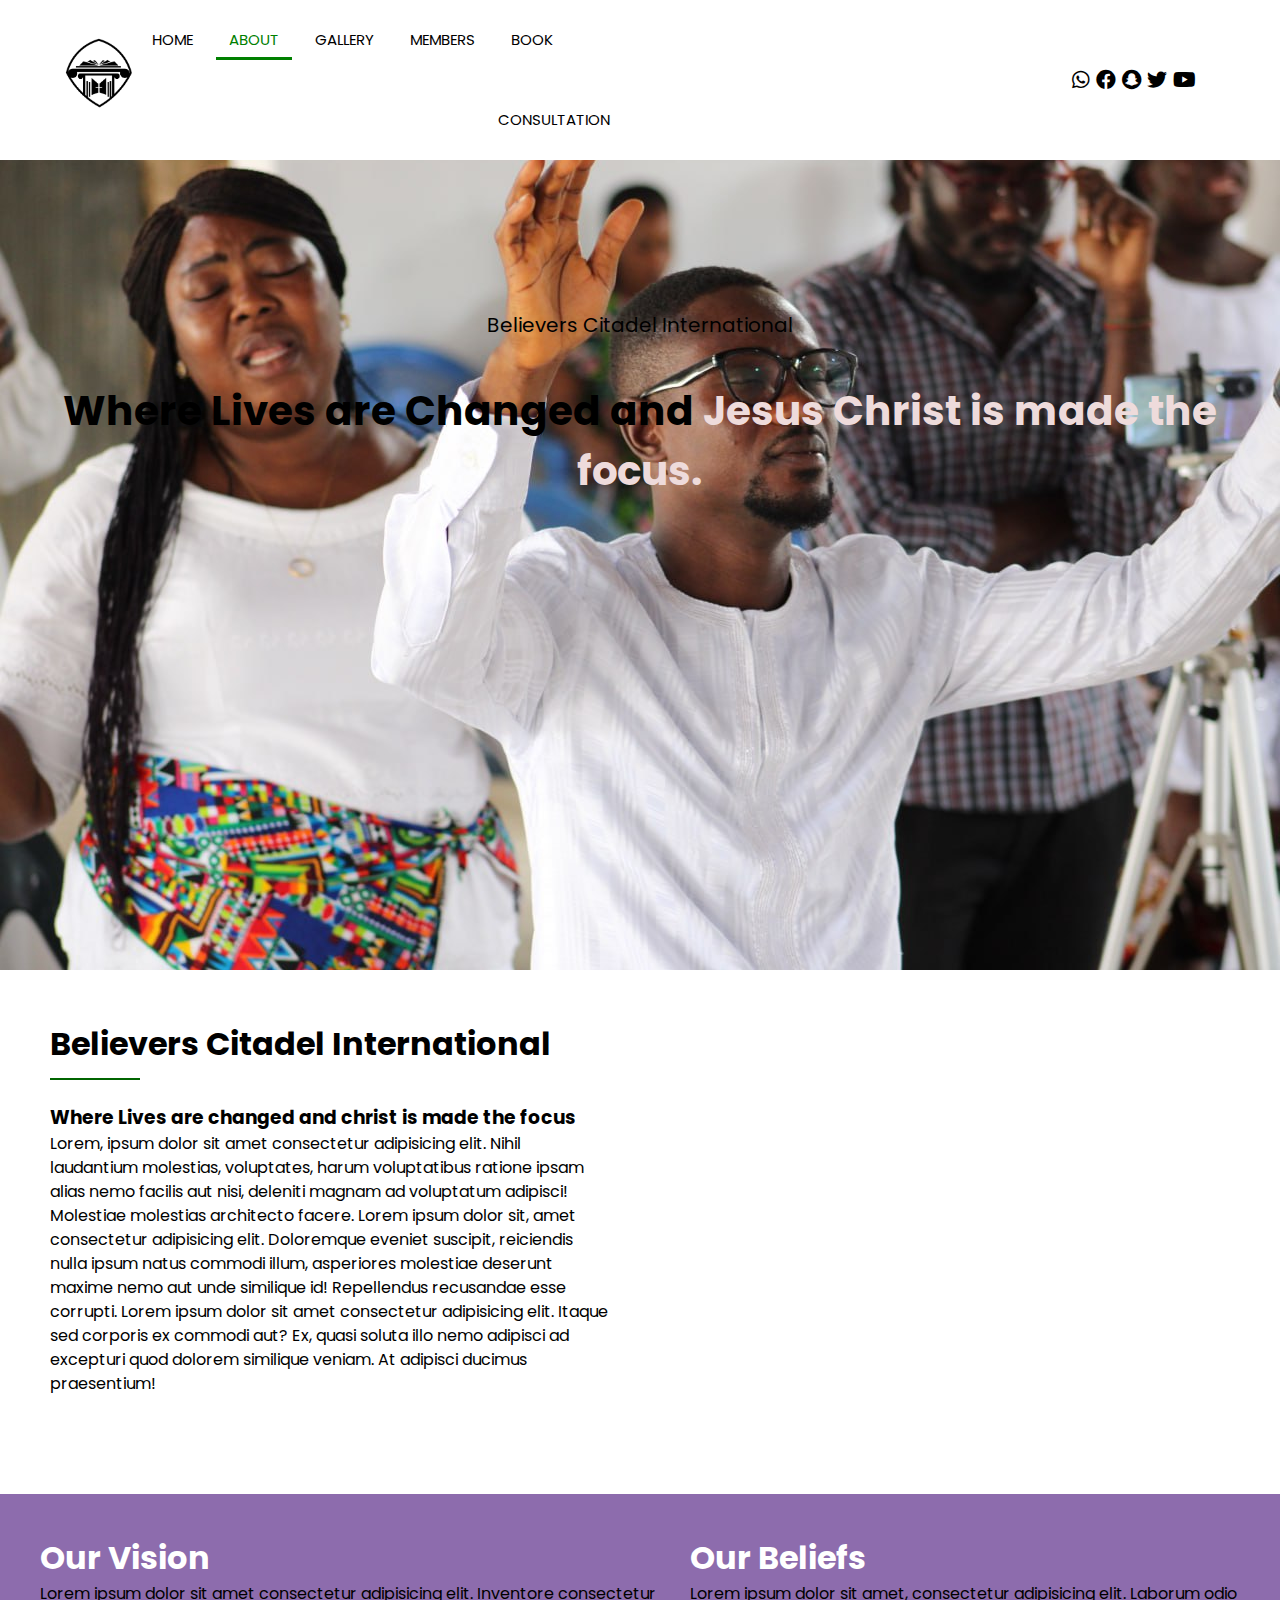
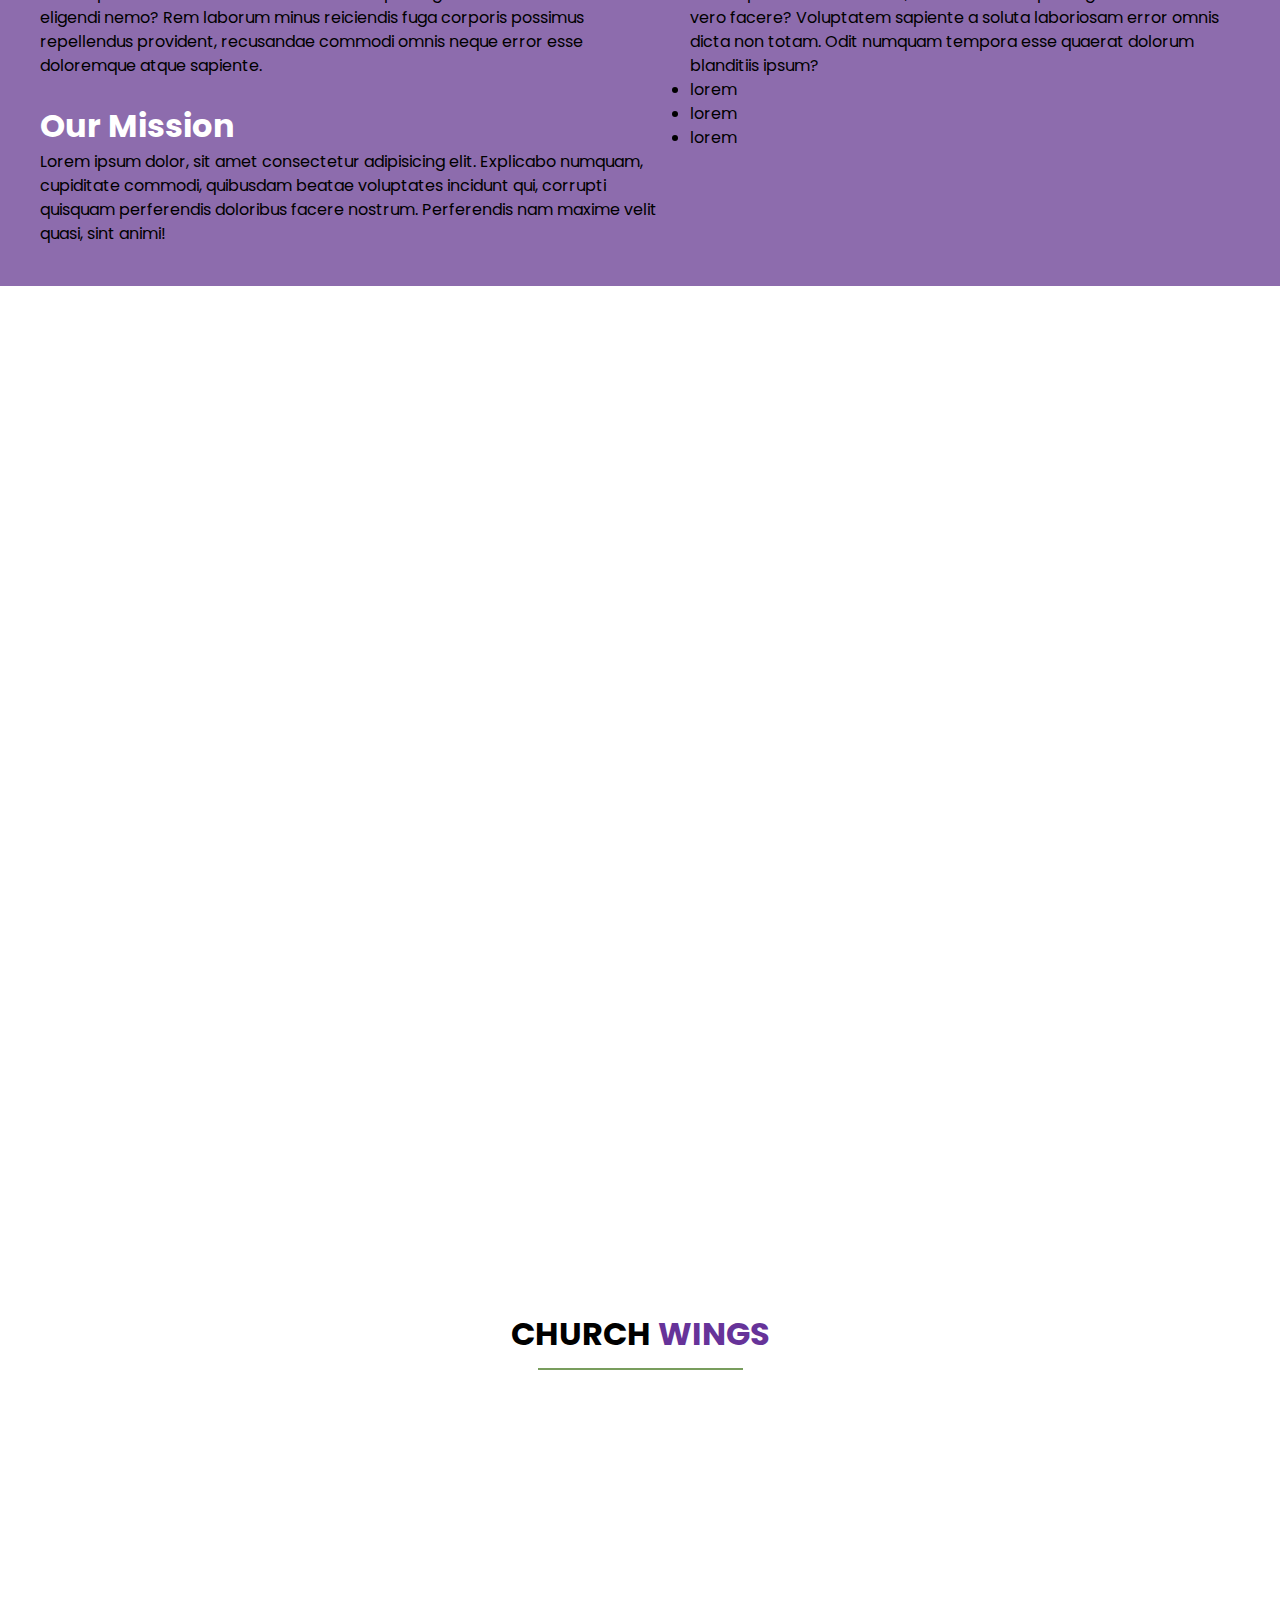
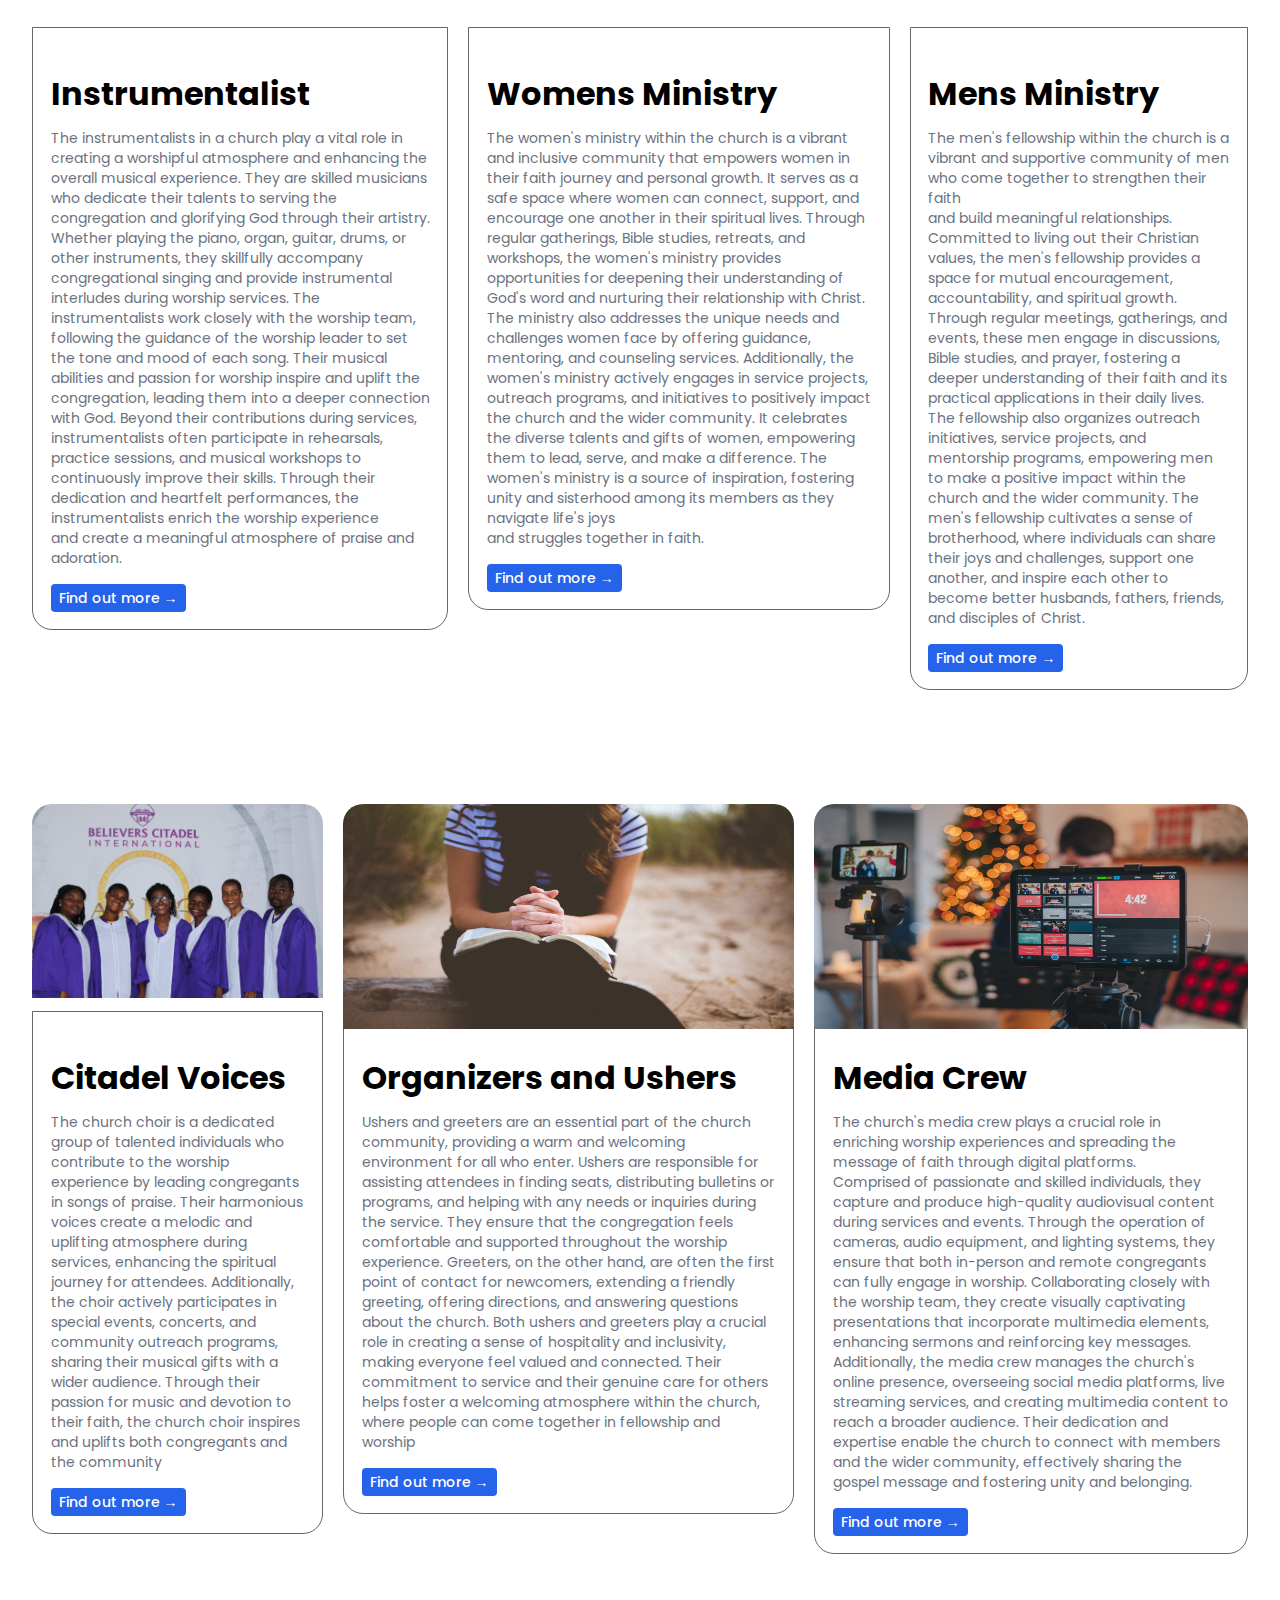
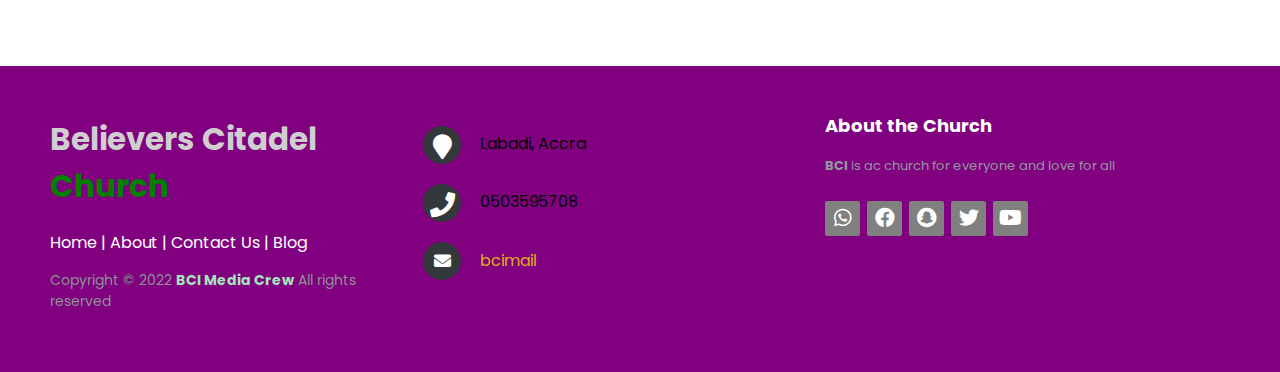
==== About.html @ fd99c899 "this" ====
<!DOCTYPE html>
<html lang="en">
<head>
    <meta charset="UTF-8">
    <meta http-equiv="X-UA-Compatible" content="IE=edge">
    <meta name="viewport" content="width=device-width, initial-scale=1.0">
    <title>About Us</title>
    <link rel="shortcut icon" href="assets/images/BCI LOGO white-01.png" type="image/x-icon">
    <link rel="stylesheet" href="assets/css/about us.css">
    <link rel="stylesheet" href="./assets/css/icon_css/all.min.css">
	<link rel="stylesheet" href="./assets/css/icon_css/fontawesome.min.css">
    <link rel="preconnect" href="https://fonts.googleapis.com">
	<link rel="preconnect" href="https://fonts.gstatic.com" crossorigin>
	<link href="https://fonts.googleapis.com/css2?family=Poppins:wght@300&display=swap" rel="stylesheet">
</head>
<body>
    <!-- navheader -->
    <nav class="navbar">
        <div class="containertop">
            <div class="row">

                <input type="checkbox" id="check">
                <label for="check" class="checkbtn">
                    <i class="fas fa-bars"></i>
                </label>
                <label class="logo">
                    <img src="assets/images/BCI LOGO white-01.png">
                </label>
                <ul>
                    <div>
                        <li><a href="index.html">HOME</a></li>
                        <li><a class="active" href="About.html">ABOUT</a></li>
                        <li><a href="gallery.html">GALLERY</a></li>
                        <!-- <li><a href="">EVENTS</a></li> -->
                        <li><a href="membersdb.html">Members</a></li>
                        <li><a href="">Book Consultation</a></li>
                    </div>
                    <div class="headersociallinks">
                        <a href="#"><i class="fab fa-whatsapp"></i></a>|
                        <a href="#"><i class="fab fa-facebook"></i></a>|
                        <a href="#"><i class="fab fa-snapchat"></i></a>|
                        <a href="#"><i class="fab fa-twitter"></i></a>|
                        <a href="#"><i class="fab fa-youtube"></i></a>
                    </div>
                </ul>



            </div>
        </div>

    </nav>
  
    <div id="slider">
        
        
        <figure>
            <img src="assets/images/bannerimage2.jpg" alt="">
            <img src="assets/images/gradient.jpg" alt="">
            <img src="assets/images/hugo-fergusson-B7lZWiAX1p8-unsplash (1).jpg" alt="">
            <img src="assets/images/hugo-fergusson-B7lZWiAX1p8-unsplash (1).jpg" alt="">
            <img src="assets/images/hugo-fergusson-B7lZWiAX1p8-unsplash (1).jpg" alt="">
            
        </figure>
        <div class="overlay">
            <div class="text1">
                <p>Believers Citadel International</p><br>
                <!-- <h1><span>Who We</span> Are</h1> -->
                <h2>Where Lives are Changed and <span>Jesus Christ is made the focus.</span></h2>
               
            </div>
        </div>
        
    </div> 
  
    <!-- <section class="wavy">
        <div class="wave wave1"></div>
        <div class="wave wave2"></div>
        <div class="wave wave3"></div> 
        <div class="wave wave4"></div>

        <div class="side">
            <div class="sth">
                <img src="assets/images/image1.jpg" alt="">
            </div>
                <div class="content">
                    <div class="t">
                        <h1>Goals of the church</h1>
                    </div><br>
                    <details>
                        <summary>GOALS</summary>
                        <p>Lorem ipsum dolor sit amet consectetur adipisicing elit. Culpa quis laudantium atque nulla natus molestiae quibusdam, provident eligendi sunt. Modi labore suscipit ad reprehenderit iste laboriosam inventore, aperiam animi. Deleniti?</p>
                    </details>

                    <details>
                        <summary>MISSION</summary>
                        <p>Lorem ipsum dolor sit amet consectetur adipisicing elit. Culpa quis laudantium atque nulla natus molestiae quibusdam, provident eligendi sunt. Modi labore suscipit ad reprehenderit iste laboriosam inventore, aperiam animi. Deleniti?</p>
                    </details>

                    <details>
                        <summary>ASSPIRATIONS</summary>
                        <p>Lorem ipsum dolor sit amet consectetur adipisicing elit. Culpa quis laudantium atque nulla natus molestiae quibusdam, provident eligendi sunt. Modi labore suscipit ad reprehenderit iste laboriosam inventore, aperiam animi. Deleniti?</p>
                    </details>
                </div>
        </div>  
        
    </section> -->

    <section class="newscreen">
        <div class="news">
            <div class="txt">
                <h1>Believers Citadel International</h1><br>
                <h3>Where Lives are changed and christ is made the focus</h3>
                <p>Lorem, ipsum dolor sit amet consectetur adipisicing elit. Nihil laudantium molestias, voluptates, harum voluptatibus ratione ipsam alias nemo facilis aut nisi, deleniti magnam ad voluptatum adipisci! Molestiae molestias architecto facere. Lorem ipsum dolor sit, amet consectetur adipisicing elit. Doloremque eveniet suscipit, reiciendis nulla ipsum natus commodi illum, asperiores molestiae deserunt maxime nemo aut unde similique id! Repellendus recusandae esse corrupti. Lorem ipsum dolor sit amet consectetur adipisicing elit. Itaque sed corporis ex commodi aut? Ex, quasi soluta illo nemo adipisci ad excepturi quod dolorem similique veniam. At adipisci ducimus praesentium!</p>
            </div>
            <div class="txtimg">
                <img src="assets/images/auditorium.JPG" alt="">
            </div>
        </div>

    </section><br><br>

    <section class="visiontag">
        <div class="tag">
            <div class="uppertag">
                <h1>Our Vision</h1>
                <p>Lorem ipsum dolor sit amet consectetur adipisicing elit. Inventore consectetur eligendi nemo? Rem laborum minus reiciendis fuga corporis possimus repellendus provident, recusandae commodi omnis neque error esse doloremque atque sapiente.</p><br>

                <h1>Our Mission</h1>
                <p>Lorem ipsum dolor, sit amet consectetur adipisicing elit. Explicabo numquam, cupiditate commodi, quibusdam beatae voluptates incidunt qui, corrupti quisquam perferendis doloribus facere nostrum. Perferendis nam maxime velit quasi, sint animi!</p>
            </div><br>
            <div class="lowertag">
                <h1>Our Beliefs</h1>
                <p>Lorem ipsum dolor sit amet, consectetur adipisicing elit. Laborum odio vero facere? Voluptatem sapiente a soluta laboriosam error omnis dicta non totam. Odit numquam tempora esse quaerat dolorum blanditiis ipsum?</p>
                <ul>
                    <li>lorem</li>
                    <li>lorem</li>
                    <li>lorem</li>
                </ul>
            </div>
        </div>
    </section><br>
    
    <!-- <div class="heads"><h1>CHURCH <SPAN>LEADERS</SPAN></h1></div>
        <div class="wingheads">
        <div class="images"><img src="assets/images/image4.jpg" alt=""><h3>Sunday School Head</h3></div>
        <div class="images"><img src="assets/images/image2.jpg" alt=""><h3>Welfare Chairperson</h3></div>
        <div class="images"><img src="assets/images/image2.jpg" alt=""><h3>kdjdjdj</h3></div>
        <div class="images"><img src="assets/images/image2.jpg" alt=""><h3>jdjdjd</h3></div>
        <div class="images"><img src="assets/images/image2.jpg" alt=""><h3>kdjdj</h3></div>
        <div class="images"><img src="assets/images/image2.jpg" alt=""><h3>jdjdj</h3></div> 
    </div>
    </div>
    </div>
    </div> -->

     <!-- <div class="mat">
        <div class="tr">
            <h2>May the God of hope fill you with all joy and peace as you trust in him, so that you may overflow with hope by the power of the Holy Spirit Lorem ipsum dolor sit amet consectetur, adipisicing elit. Natus quas iste veritatis debitis? Beatae quidem eligendi consequatur a nisi voluptates dolorem dignissimos voluptatibus eius quibusdam quisquam recusandae repellat, accusamus fugit?." - <br>
                <div class="mid">Romans 15:13</div></h2>
        </div>
        <div class="quote">

            <img src="assets/images/ben-white-vtCBruWoNqo-unsplash.jpg" alt="">
        </div>
    </div>  -->

<div class="crt">
    <div class="slider-container">
        <div class="slide" style="background-image: url('assets/images/youth.jpg');">
                <div class="slideContent">
                     <!-- <h2>Hello World</h2> -->
                     <q>For in this hope we were saved. Now hope that is seen is not hope. For who hopes for what he sees? But if we hope for what we do not see, we wait for it with patience.</q><br>
                     <p>Romans 8:24-25</p>
                </div>
        </div>
        <div class="slide" style="background-image: url('assets/images/image1.jpg');">
            <div class="slideContent">
                <!-- <h2>Hello World</h2> -->
                <q>"But this I call to mind, and therefore I have hope: The steadfast love of the Lord never ceases; his mercies never come to an end; they are new every morning; great is your faithfulness.</q><br>
                <p>Lamentations 3:21-23</p>
           </div>
        </div>
        <div class="slide" style="background-image: url('assets/images/auditorium.JPG');">
            <div class="slideContent">
                <!-- <h2>Hello World</h2> -->
                <q>Blessed be the God and Father of our Lord Jesus Christ! According to his great mercy, he has caused us to be born again to a living hope through the resurrection of Jesus Christ from the dead.</q><br><p>1 Peter 1:3</p>
           </div>
        </div>
        
    </div>
</div>
    


    <!-- <div class="crust">
        <div class="tr">
            <h3>Lorem ipsum dolor sit amet consectetur adipisicing elit. Iste, impedit commodi neque odit quaerat consequatur laborum? Labore exercitationem sed ullam error quasi dicta sint, assumenda, totam dolorem laborum officiis fuga!</h3>
        </div>

        <div class="rec">
            <img src="assets/images/vitalii-khodzinskyi-FsjmMacREPg-unsplash.jpg" alt="">
        </div>
    </div> -->

    
    <div class="heads">
        <h1>CHURCH <span>WINGS</span></h1>
    </div>
<section class="wings" id="6">
    <div class="card">
        <div class="image">
            <img src="assets/images/vitalii-khodzinskyi-FsjmMacREPg-unsplash.jpg" alt="">
        </div>
         <div class="content"><br>
           
            <h1>Instrumentalist</h1>
           
       
           <p class="desc">
            The instrumentalists in a church play a vital role in creating a worshipful atmosphere and enhancing the overall musical experience. They are skilled musicians who dedicate their talents to serving the congregation and glorifying God through their artistry. Whether playing the piano, organ, guitar, drums, or other instruments, they skillfully accompany congregational singing and provide instrumental interludes during worship services. The instrumentalists work closely with the worship team, following the guidance of the worship leader to set the tone and mood of each song. Their musical abilities and passion for worship inspire and uplift the congregation, leading them into a deeper connection with God. Beyond their contributions during services, instrumentalists often participate in rehearsals, practice sessions, and musical workshops to continuously improve their skills. Through their dedication and heartfelt performances, the instrumentalists enrich the worship experience <br> and create a meaningful atmosphere of praise and adoration.
           </p>
       
           <a href="#" class="action">
             Find out more
             <span aria-hidden="true">
               →
             </span>

           </a>
         </div>
       </div>

       <div class="card">
        <div class="image">
            <img src="assets/images/womensfellowship.JPG" alt="">
        </div>
         <div class="content"><br>
           <h1>Womens Ministry</h1>
       
           <p class="desc">
            The women's ministry within the church is a vibrant and inclusive community that empowers women in their faith journey and personal growth. It serves as a safe space where women can connect, support, and encourage one another in their spiritual lives. Through regular gatherings, Bible studies, retreats, and workshops, the women's ministry provides opportunities for deepening their understanding of God's word and nurturing their relationship with Christ. The ministry also addresses the unique needs and challenges women face by offering guidance, mentoring, and counseling services. Additionally, the women's ministry actively engages in service projects, outreach programs, and initiatives to positively impact the church and the wider community. It celebrates the diverse talents and gifts of women, empowering them to lead, serve, and make a difference. The women's ministry is a source of inspiration, fostering unity and sisterhood among its members as they navigate life's joys <br> and struggles together in faith. 
           </p>
       
           <a href="#" class="action">
             Find out more
             <span aria-hidden="true">
               →
             </span>
           </a>
         </div>
       </div>

       <div class="card">
        <div class="image">
            <img src="assets/images/mens.JPG" alt="">
        </div>
         <div class="content"><br>
            <h1>Mens Ministry</h1>
       
           <p class="desc">
             
            The men's fellowship within the church is a vibrant and supportive community of men who come together to strengthen their faith  <br> and build meaningful relationships. Committed to living out their Christian values, the men's fellowship provides a space for mutual encouragement, accountability, and spiritual growth. Through regular meetings, gatherings, and events, these men engage in discussions, Bible studies, and prayer, fostering a deeper understanding of their faith and its practical applications in their daily lives. The fellowship also organizes outreach initiatives, service projects, and mentorship programs, empowering men to make a positive impact within the church and the wider community. The men's fellowship cultivates a sense of brotherhood, where individuals can share their joys and challenges, support one another, and inspire each other to become better husbands, fathers, friends, and disciples of Christ. 
           </p>
       
           <a href="#" class="action">
             Find out more
             <span aria-hidden="true">
               →
             </span>

           </a>
         </div>
       </div>

       
</section>

<section class="wing1">
    <div class="card">
        <div class="image">
            <img src="assets/images/choir.jpg" alt="">
        </div>
         <div class="content"><br>
           <h1>Citadel Voices</h1>
       
           <p class="desc">
            The church choir is a dedicated group of talented individuals who contribute to the worship experience by leading congregants in songs of praise. Their harmonious voices create a melodic and uplifting atmosphere during services, enhancing the spiritual journey for attendees. Additionally, the choir actively participates in special events, concerts, and community outreach programs, sharing their musical gifts with a wider audience. Through their passion for music and devotion to their faith, the church choir inspires and uplifts both congregants and the community
        
           </p>
       
           <a href="#" class="action">
             Find out more
             <span aria-hidden="true">
               →
             </span>
           </a>
         </div>
       </div>



       <div class="card">
        <div class="image">
            <img src="assets/images/ben-white-vtCBruWoNqo-unsplash.jpg" alt="" srcset="">
        </div>
         <div class="content"><br>
           <h1>Organizers and Ushers</h1>
       
           <p class="desc">
            Ushers and greeters are an essential part of the church community, providing a warm and welcoming environment for all who enter. Ushers are responsible for assisting attendees in finding seats, distributing bulletins or programs, and helping with any needs or inquiries during the service. They ensure that the congregation feels comfortable and supported throughout the worship experience. Greeters, on the other hand, are often the first point of contact for newcomers, extending a friendly greeting, offering directions, and answering questions about the church. Both ushers and greeters play a crucial role in creating a sense of hospitality and inclusivity, making everyone feel valued and connected. Their commitment to service and their genuine care for others helps foster a welcoming atmosphere within the church, where people can come together in fellowship and worship
        
           </p>
       
           <a href="#" class="action">
             Find out more
             <span aria-hidden="true">
               →
             </span>
           </a>
         </div>
       </div>



    <div class="card">
        <div class="image">
            <img src="assets/images/libby-penner-8zsBofKrhP8-unsplash.jpg" alt="" srcset="">
        </div>
         <div class="content"><br>
           
            <h1>Media Crew</h1>
           
       
           <p class="desc">
            The church's media crew plays a crucial role in enriching worship experiences and spreading the message of faith through digital platforms. <br> Comprised of passionate and skilled individuals, they capture and produce high-quality audiovisual content during services and events. Through the operation of cameras, audio equipment, and lighting systems, they ensure that both in-person and remote congregants can fully engage in worship. Collaborating closely with the worship team, they create visually captivating presentations that incorporate multimedia elements, enhancing sermons and reinforcing key messages. Additionally, the media crew manages the church's online presence, overseeing social media platforms, live streaming services, and creating multimedia content to reach a broader audience. Their dedication and expertise enable the church to connect with members and the wider community, effectively sharing the gospel message and fostering unity and belonging.
           </p>
       
           <a href="#" class="action">
             Find out more
             <span aria-hidden="true">
               →
             </span>
           </a>
        </div>
    </div>
    


        
</section>
    
    <!-- <div class="mant">
        <div class="wings">
            <div class="content">
                <img src="assets/images/image1.jpg" alt="">
                <div class="txt">
                    <h1>MEDIA CREW</h1>
                    <P>The church's media crew plays a vital role in enhancing the worship experience and spreading the message of faith through various digital platforms. 
                        Comprised of dedicated individuals with a passion for technology and creativity, the media crew utilizes their skills to capture and produce high-quality audiovisual content during services and events. 
                        They skillfully operate cameras, audio equipment, and lighting systems, ensuring that the congregation can fully engage in the worship experience, whether they are attending in person or participating remotely. 
                        The media crew also works closely with the worship team to create visually captivating presentations, incorporating multimedia elements that enhance the sermon and reinforce the key messages being shared. 
                        Additionally, they manage the church's online presence, overseeing social media platforms, live streaming services, and creating multimedia content that reaches a wider audience. 
                        The media crew's commitment and expertise help the church connect with its members and the broader community, effectively sharing the gospel  message and fostering a sense of unity and belonging</P>
                </div>
            </div>
        </div>


        <div class="wings1">
            <div class="content">
                <img src="assets/images/image1.jpg" alt="">
                <div class="txt">
                    <h1>MEDIA CREW</h1>
                    <P>The church's media crew plays a vital role in enhancing the worship experience and spreading the message of faith through various digital platforms. 
                        Comprised of dedicated individuals with a passion for technology and creativity, the media crew utilizes their skills to capture and produce high-quality audiovisual content during services and events. 
                        They skillfully operate cameras, audio equipment, and lighting systems, ensuring that the congregation can fully engage in the worship experience, whether they are attending in person or participating remotely. 
                        The media crew also works closely with the worship team to create visually captivating presentations, incorporating multimedia elements that enhance the sermon and reinforce the key messages being shared. 
                        Additionally, they manage the church's online presence, overseeing social media platforms, live streaming services, and creating multimedia content that reaches a wider audience. 
                        The media crew's commitment and expertise help the church connect with its members and the broader community, effectively sharing the gospel  message and fostering a sense of unity and belonging</P>
                </div>
            </div>
        </div>
    </div>
    -->



    <footer class="footer-distributed">

        <div class="footer-left">
            <h2>Believers Citadel<span> Church</span></h2>

            <p class="footer-links">
                <a href="#">Home</a>
                |
                <a href="#">About</a>
                |
                <a href="contactus.html">Contact Us</a>
                |
                <a href="#">Blog</a>
            </p>

            <p class="footer-company-name">Copyright © 2022 <strong> <a href=""> BCI Media Crew</a></strong> All rights reserved</p>
        </div>

        <div class="footer-center">
            <div>
                <i class="fa fa-map-marker"></i>
                <a href="https://www.google.com/maps/dir/5.1106354,-1.298736/Believers+Citadel+International,+Fourth+Lane,+Accra/@5.4641631,-1.2860827,9z/data=!3m1!4b1!4m9!4m8!1m1!4e1!1m5!1m1!1s0xfdf9bf6f772e6f9:0xd57c36deeb6630f5!2m2!1d-0.1568777!2d5.5735607?entry=ttu">Labadi, Accra </a>
            </div>

            <div>
                <i class="fa fa-phone"></i>
                <a href="tel">0503595708</a>
            </div>
            <div>
                <i class="fa fa-envelope"></i>
                <p><a href="niisaki2016@gmail.com">bcimail</a></p>
            </div>
        </div>
        <div class="footer-right">
            <p class="footer-company-about">
                <span>About the Church</span>
                <strong>BCI</strong> is ac church for everyone
               and love for all
            </p>
            <div class="footer-icons">
                <a href="#"><i class="fab fa-whatsapp"></i></a>
                <a href="#"><i class="fab fa-facebook"></i></a>
                <a href="#"><i class="fab fa-snapchat"></i></a>
                <a href="#"><i class="fab fa-twitter"></i></a>
                <a href="#"><i class="fab fa-youtube"></i></a>
            </div>
        </div>
    </footer>

    <script src="./assets/js/church.js"></script>
</body>
</html>
---- assets/css/about us.css ----
* {
    padding: 0;
    margin: 0;
    box-sizing: border-box;
    scroll-behavior: smooth;
  
    /* list-style: none; */
  }
  html,body{
    scroll-behavior: smooth;
    overflow-x: hidden;
  }
  body {
    line-height: 1.5;
    font-family: 'Poppins', sans-serif;
   
  }

  ::-webkit-scrollbar{
    width: 9px;
  }
  ::-webkit-scrollbar-thumb{
    background-color: #f0a1e5;
    border-radius: 30px;
  }

   .wavy{
    position: relative;
    width: 100%;
    height: 125vh;
    background: rebeccapurple;
    overflow: hidden;
  } 

  #slider{
    overflow: hidden;
    position: relative;
    
    
  }

  .fixedNavbar .checkbtn{
    color: #000;

  }

  .newscreen{
    padding: 20px;
  }

  .news{
    display: flex;
    
    
  }

  .txtimg{
    width: 50%;
    
  }
  .txtimg img{
    width: 100%;
  }

  .txt h1::after{
    content: '';
      background: darkgreen;
      display: block;
      height: 2px;
      width: 90px;
      margin-top: 10px;
  }

  .tag{
    display: flex;
    padding: 20px;
    gap: 15px;
  }

  .txt{
    width: 50%;
    padding: 30px !important;
  }
  
  .visiontag{
    background-color: rgb(141, 108, 173);
    padding: 20px;
  }

  #slider figure{
    position: relative;
    width: 500%;
    margin: 0;
    left: 0;
    animation: 25s slider infinite;
    
  }

  #slider figure img{
    width: 20%;
    float: left;
    height: 90vh;
    object-fit: cover;
    
   }

   @keyframes slider{
     0% {
          left: 0;
     }
     20% {
          left: 0;
     }
     25% {
          left: -100%;
     } 
     45% {
          left: -100%;
     }
     50% {
          left: -200%;
     }
     70% {
          left: -200%;
     }
     75% { 
          left: -300%;
     }
     95% {
          left: -300%;
     }
     100% {
          left: -400%;
     }
   }

  
  
  section .wave{
    position: absolute;
    bottom: 0;
    left: 0;
    width: 100%;
    height: 100px;
    background: url(../images/wave.png);
    background-size: 100px 100px;
  }
  
  section .wave.wave1{
    animation: animate 30s linear infinite;
    z-index: 1000;
    opacity: 1;
    bottom: 0;
    animation-delay: 0s;

  } 

  section .wave.wave2{
    animation: animate2 10s linear infinite;
    z-index: 999;
    opacity: 0.5s;
    bottom: 10px;
    animation-delay: -5s;

  }
  section .wave.wave3{
    animation: animate 30s linear infinite;
    z-index: 998;
    opacity: 0.2;
    bottom: 15;
    animation-delay: -2s;

  }
  section .wave.wave4{
    animation: animate2 5s linear infinite;
    z-index: 997;
    opacity: 0.7;
    bottom: 20px;
    animation-delay: -5s;

  }

  @keyframes animate{
    0%{
      background-position-x: 0;
    }
    100%{
      background-position-x: 100px;
    }
  }

  .wingheads{
  display: flex;
  margin: 100px auto;
  flex-direction: row;
  justify-content: center;
  padding: 20px;
  width: 100%;
  
}

.images{
  width: 50%;
  margin: 10px;
  transition: 0.5s;
  
}

.images img{
  display: block; 
  width: 100%;
  border-radius: 40%;
} 

.heads h1{
  color: black;
  text-align: center;
}

.heads span{
  color: rebeccapurple;
}

.wingheads h3{
  text-align: center;
  font-family: 'Segoe UI';
}

.images:hover{
  cursor: pointer;
  transform: scale(1.3);
  z-index: 2;
} 
.heads h1::after {
  content: '';
  background: rgba(42, 100, 0, 0.637);
  display: block;
  height: 2px;
  width: 205px;
  margin: 10px auto 5px;

}

.overlay{
  position: absolute;
  background-color: transparent;
  display: flex;
  width: 100%;
  margin-top: 500px;
  justify-content: center;
  gap: 20%;
  padding: 20px;
  
  /* margin-left: 50px; */
  /* gap: 50%; */
 
  
  
}

.text1{
  margin-top: -370px;
  text-align: center;
  font-size: 27px;
  
 
}
.text1 h3{
  font-size: 23px !important;
}

.text1 h1{
  font-size: 50px;
}

.text1 span{
  font-weight: bold;
  color: rgb(238, 219, 219);
}

.text1 p{
  font-size: 20px;
}

.text1 h1{
  font-weight: lighter;
  color: whitesmoke;
  
}



/* button */

.button {
  --width: 400px;
  --height: 100px;
  --tooltip-height: 35px;
  --tooltip-width: 90px;
  --gap-between-tooltip-to-button: calc(var(--tooltip-height) + 3px);
  --button-color: #1163ff;
  --tooltip-color: #fff;
  width: var(--width);
  height: var(--height);
  background: var(--button-color);
  position: relative;
  text-align: center;
  border-radius: 0.45em;
  font-family: "Arial";
  transition:  0.3s;
 }
 
 .button::before {
  position: absolute;
  content: attr(data-tooltip);
  width: var(--tooltip-width);
  height: var(--tooltip-height);
  background-color: var(--tooltip-color);
  font-size: 0.9rem;
  color: #111;
  border-radius: .25em;
  line-height: var(--tooltip-height);
  bottom: calc(var(--height) + var(--gap-between-tooltip-to-button) + 10px);
  left: calc(50% - var(--tooltip-width) / 2);
 }
 
 .button::after {
  position: absolute;
  content: '';
  width: 0;
  height: 0;
  border: 10px solid transparent;
  border-top-color: var(--tooltip-color);
  left: calc(50% - 10px);
  bottom: calc(var(--height) + var(--gap-between-tooltip-to-button) - 10px);
 }
 
 .button::after,.button::before {
  opacity: 0;
  visibility: hidden;
  transition: all 0.5s;
 }
 
 .text {
  display: flex;
  align-items: center;
  justify-content: center;
 }
 
 .button-wrapper,.text,.icon {
  overflow: hidden;
  /* position: absolute; */
  width: 100%;
  height: 100%;
  left: 0;
  color: #fff;
 }
 
 .text {
  top: 0
 }
 
 .text,.icon {
  transition: top 0.5s;
 }
 
 .icon {
  color: #fff;
  top: 100%;
  display: flex;
  align-items: center;
  justify-content: center;
 }
 
 .button:hover {
  background: #6c18ff;
 }
 
 .button:hover .text {
  top: -100%;
 }
 
 .button:hover .icon {
  top: 0;
 }
 
 .button:hover:before,.button:hover:after {
  opacity: 1;
  visibility: visible;
 }
 
 .button:hover:after {
  bottom: calc(var(--height) + var(--gap-between-tooltip-to-button) - 20px);
 }
 
 .button:hover:before {
  bottom: calc(var(--height) + var(--gap-between-tooltip-to-button));
 }

 .side{
  position: absolute;
  top: 45%;
  left: 50%;
  width: 95%;
  transform: translate(-50%, -50%);
  padding: 20px;
  box-sizing: border-box;
  background: whitesmoke;
  border-radius: 4px;
  box-shadow: 0 5px 15px rgba(0,0,0,.5);
  display: flex;
  align-items: center;
  
 }

 details{
  border: 1px solid rgb(190, 96, 233);
  padding: 10px;
  margin-bottom: 0.5em;
  border-radius: 5px;
  overflow: hidden;
  width: 100%;
  
  

 
 }

 
 .sth{
  /* width: 70% !important; */
  /* flex: 0 50 150px; */
 
  position: center;
  padding: 1em;

 }

 .sth img{
  /* max-width: 100%; */
  width: 100%;
  object-fit: cover;
  /* height: 100%;  */
 }

 .side .content{
 padding-left: 20px;
 
 border-radius: 20px !important;
 border: 1px solid rgba(208, 125, 233, 0.705);
 }
  */
/* 
 .content h2{
  margin: 0;
  padding-left: 0;
  color: #1163ff;
  font-size: 22px;

 } */


 .t h1{
  
    margin: 0;
    padding-left: 0;
    color: #1163ff;
    font-size: 22px;
 }


.content p {
  margin: 0;
  padding: 10px 0 0;
  
}
 

/* footer */

footer {
  bottom: 0;
}


.footer-distributed {
  background-color: purple;
  box-sizing: border-box;
  width: 100%;
  text-align: left;
  /* font: bold 16px sans-serif; */
  padding: 50px 50px 60px 50px;
  margin-top: 80px;
}

.footer-distributed .footer-left,
.footer-distributed .footer-center,
.footer-distributed .footer-right {
  display: inline-block;
  vertical-align: top;
}

/* Footer left */

.footer-distributed .footer-left {
  width: 30%;
}

.footer-distributed h2 {
  color: rgb(207, 207, 207);
  font-size: 31px;
  margin: 0;
}


.footer-distributed h2 span {
  color: green;
}

/* Footer links */

.footer-distributed .footer-links {
  color: #ffffff;
  margin: 20px 0 12px;
}

.footer-distributed .footer-links a {
  display: inline-block;
  line-height: 1.8;
  text-decoration: none;
  color: inherit;
  transition: 0.5ms;
}

.footer-distributed .footer-company-name {
  color: #8f9296;
  font-size: 14px;
  font-weight: normal;
  margin: 0;
}


.footer-distributed .footer-company-name a {
  color: rgb(163, 230, 188);
}
/* Footer Center */

.footer-distributed .footer-center {
  width: 35%;
}

.footer-distributed .footer-center i {
  background-color: #33383b;
  color: #ffffff;
  font-size: 25px;
  width: 38px;
  height: 38px;
  border-radius: 50%;
  text-align: center;
  line-height: 42px;
  margin: 10px 15px;
  vertical-align: middle;
}

.footer-distributed .footer-center i.fa-envelope {
  font-size: 17px;
  line-height: 38px;
}

.footer-distributed .footer-center p {
  display: inline-block;
  color: #ffffff;
  vertical-align: middle;
  margin: 0;
}

.footer-distributed .footer-center p span {
  display: block;
  font-weight: normal;
  font-size: 14px;
  line-height: 2;
}

.footer-distributed .footer-center p a {
  color: #e0ac1c;
  text-decoration: none;
  ;
}

/* Footer Right */

.footer-distributed .footer-right {
  width: 30%;
}

.footer-distributed .footer-company-about {
  line-height: 20px;
  color: #92999f;
  font-size: 13px;
  font-weight: normal;
  margin: 0;
}

.footer-distributed .footer-company-about span {
  display: block;
  color: #ffffff;
  font-size: 18px;
  font-weight: bold;
  margin-bottom: 20px;
}

.footer-distributed .footer-icons {
  margin-top: 25px;
}

.footer-distributed .footer-icons a {
  display: inline-block;
  width: 35px;
  height: 35px;
  cursor: pointer;
  background-color: grey;
  border-radius: 2px;
  font-size: 20px;
  color: #ffffff;
  text-align: center;
  line-height: 35px;
  margin-right: 3px;
  margin-bottom: 5px;
  transition: 0.5s;
}

.footer-distributed .footer-icons a:hover {
  background-color: #3F71EA;
}

.footer-links a:hover {
  color: #3F71EA;

}



/* header */
nav{
  background-color: transparent;
}

/* .mant{
 display: flex;
 
}

.wings{
  background-color: rebeccapurple;
  border-radius: 15px;
  margin: 10px;
  width: 30%;
  min-height: 50px; */
  
  /* display: grid;
    grid-template-columns: repeat(auto-fit, minmax(320px, 1fr));
    grid-auto-flow: dense;
    row-gap: 60px;
    column-gap: 20px;
    width: 30%; */
  
  
/* } */

/* .wings1{
  background-color: whitesmoke;
  border-radius: 15px;
  margin: 10px;
  /* width: 100%; */
  /* min-height: 50px;
  display: grid;
    grid-template-columns: repeat(auto-fit, minmax(320px, 1fr));
    grid-auto-flow: dense;
    row-gap: 60px;
    column-gap: 20px;
    width: 30%; */
  
  
/* } */ */

/* .wings{
  width: 30%;
  
  padding: 2rem 3rem;
    display: grid;
    grid-template-columns: repeat(auto-fit, minmax(320px, 1fr));
    grid-auto-flow: dense;
    row-gap: 60px;
    column-gap: 20px;

  
} */
/* .content img{
 width: 100%;
 border-top-right-radius: 10px;
    border-top-left-radius: 10px;
    
 
}

.txt{
  
  font-family: 'Poppins', sans-serif;
  padding: 10px;
  
} */



.card {
  max-width: 300px;
  border-radius: 0.5rem;
  /* background-color: red; */
  box-shadow: 0 1px 2px 0 rgba(0, 0, 0, 0.05);
  border: 1px solid black;
}

.content {
  padding: 1.1rem;
  margin-top: 70px;
  width: 50%;
 border-bottom-left-radius: 20px;
 border-bottom-right-radius: 20px;
  border: 1px solid rgba(44, 38, 38, 0.705);
}



.image {
  object-fit: cover;
  width: 100%;
  height: 150px;
  
  
}

.image img{
  width: 100%;
  max-height: 150%;
  border-top-left-radius: 20px;
  border-top-right-radius: 20px;
  /* object-fit: cover; */
}

.title {
  color: #111827;
  font-size: 1.125rem;
  line-height: 1.75rem;
  font-weight: 600;
}

.desc {
  margin-top: 0.5rem;
  color: #6B7280;
  font-size: 0.875rem;
  line-height: 1.25rem;
}

.action {
  display: inline-flex;
  margin-top: 1rem;
  color: #ffffff;
  font-size: 0.875rem;
  line-height: 1.25rem;
  font-weight: 500;
  align-items: center;
  gap: 0.25rem;
  background-color: #2563EB;
  padding: 4px 8px;
  border-radius: 4px;
}

.action span {
  transition: .3s ease;
}

.action:hover span {
  transform: translateX(4px);
}

.wings{
  display: flex;
  gap: 20px;
  padding: 2em;
}




.wing1{
  display: flex;
  gap: 20px;
  padding: 2em;
  margin-top: 50px;
}

.wing1 .content{
  margin-top: 57px;
}





/* navbar */

.logo {
  flex-basis: auto;
  background: transparent;
  margin-left: 0px;
  filter: invert();
}


.logo img {
  width: 70px;
  cursor: pointer;
  color: black;
  
}

/* NAVBAR BEGINING */

.navbar {
  width: 100%;
  position: relative;
  
 
  
  


}

.nav{
  
}
.navbar .row{
  display: flex !important;
  align-items: center !important;

 width: 100% !important;
  justify-content: space-between !important;
}
.fixedNavbar{
  position: fixed;
  top: 0;
  left: 0;
  width: 100%;
  z-index: 999999;
background: white;
box-shadow: 0 0 10px #333;
}

.active {
 
  border-radius: 15px;

}



.navbar ul li {
  display: inline-block;
  line-height: 80px;
  margin: 0 5px;
  background: transparent;


}



.navbar ul {
  background: transparent;
  display: flex;
  justify-content: space-between;
  align-items: center;
  margin-right: 20px;
  
  flex: 1;
}
.navbar ul div:nth-child(1){
  display: flex;
 justify-content: flex-end;
  flex: 0 0 50%;
}
.navbar ul div:nth-child(2){
  display: flex;
  flex: 0 0 50%;
  justify-content: flex-end;

}

.fixedNavbar ul li a{
  color: #333 !important;
}
.fixedNavbar .logo{
  filter: invert();
}


.uppertag h1{
  color: white;
}

.lowertag h1{
  color: white;
}


.navbar ul li a {
  background: transparent;
  color: black;
  font-size: 15px;
  text-transform: uppercase;
  padding: 7px 13px;
  text-decoration: none;
  border-radius: 16px;
  position: relative;
}
.navbar ul li a::before{
  position: absolute;
  left: 0;
  top: 100%;
  width: 100%;
  height: 2.5px;
  content: '';
  transform: scaleX(0);
  background: green;
  transition: .35s ease;
}

.navbar ul li a.active::before,
.navbar ul li a:hover::before{
  transform: scaleX(1);
}
.navbar ul li a.active,
.navbar ul li a:hover{
  color: green !important;
}

.checkbtn {
  font-size: 30px !important;
  /* color: white; */
  background: transparent !important;
  float: right !important;
  line-height: 80px !important;
  margin-right: 40px !important;
  cursor: pointer !important;
  display: none !important;

}

#check {
  display: none;
  background: transparent;
}








/* @media (max-width: 858px) {
  .checkbtn {
    display: block;
  }

  ul {
    position: fixed;
    width: 100%;
    height: 100vh;
    background-color: blue;
    top: 80px;
    left: -100%;
    text-align: center;
    transition: all 0.5s;
  }

  .navbar ul div:nth-child(1){
    flex-direction: column;
    margin: 0;
    font-size: 30px;
   }
  
   .navbar ul div:nth-child(2){
      display: flex;
      justify-content: center;
      text-align: center;
      font-size: 40px;
      margin-top: 10px;
   }

  .navbar ul li a {
    font-size: 15px;
    color: rebeccapurple;
    background: red;
    border-radius: 15px;
  }




  a:hover,
  a.active {
    background: none;
    color: orange;
  }

  #check:checked~ul {
    left: 0;
  }
} */

.containertop{
  width: 90%;

  margin: 0 auto;
}

.row{
  display: flex;
  flex-wrap: wrap;
  color: #111;
  
}

.headersociallinks {
  width: 100px;
  display: inline-flex;
  margin-right: 0px;
  font-size: 20px;
  color: transparent;
}

.headersociallinks a:hover{
  margin-right: 5px;
  background: transparent;
}

.mat img{
  width: 100%;
  position: cover;
  height: 90vh;
  background-attachment: fixed;
  
  
}


/* 
.mat{
  width: 100%;
  height: 100vh;
  background: linear-gradient(rgba(0, 0, 0, 0.7), rgba(0, 0, 0, 0.7));
} */



.heads{
  margin-top: 100px;
}

.tr{
  position: absolute;
}

.mid{
  justify-content: center;
  text-align: center;
}

.tr h2{
  
  color: white;
  padding: 1em;
  font-size: 30px;
  margin: 90px;
}
.quote{
 padding: 0;
}

/* .quote{
  width: 100%;
  height: 100vh;
  background: linear-gradient(rgba(0, 0, 0, 0.7), rgba(0, 0, 0, 0.7));
} */

.quote img{
  object-fit: cover;
  width: 100%;
  height: 80vh;
  
  
}

/* .crt{
  height: 100vh;
  width: 100%;
  background: linear-gradient(rgba(0, 0, 0, 0.7), rgba(0, 0, 0, 0.7));
} */

.slider-container {
  width: 100%;
  height: 100vh;
  overflow: hidden;
  position: relative;

  
}


/* .slider-container img{
  object-fit: cover;
  width: 100%;
  background: linear-gradient(rgba(0, 0, 0, 0.7), rgba(0, 0, 0, 0.7));
} */

/* .slide img{
  width: 100%;
  object-fit: cover;
} */

/* @keyframes slide {
  0% { transform: translateX(0); }
  100% { transform: translateX(600px); }
} */
.slide {
  width: 100%;
  height: 100vh;
  background-size: cover;
  background-position: center;
  position: absolute;
  animation: slide 50s infinite;
  object-fit: cover;
  opacity: 0;
  z-index: 2;
  display: flex;
  align-items: center;
  justify-content: center;
}
.slide::before{
  position: absolute;
  content: '';
  inset: 0;
  width: 100%;
  z-index: -1;
  height: 100%;
  background:rgba(0, 0, 0, 0.5);
}
.slide .slideContent{
  flex: 0 0 100%;
 
  width: 100%;
  text-align: center;
}
.slideContent h2{
  font-size: 4vw;
  color: #fff;
}

.slideContent q{
  color: white;
  font-size: 3vw;
  margin-inline: auto;
  padding: 20px;
}

.slideContent p{
  max-width: 557px;
  color: whitesmoke;
  font-size: 2.5vw;
  margin-inline: auto;
  text-align: center;

}
.slideContent h2, .slideContent p{
  position: relative;
  z-index: 99;
}
.slide:nth-child(1) {
  animation-delay: 0s;
}

.slide:nth-child(2) {
  animation-delay: 4s;
}

.slide:nth-child(3) {
  animation-delay: 8s;
}

@keyframes slide {
  0% {
    opacity: 0;
  }
  20% {
    opacity: 1;
  }
  33% {
    opacity: 1;
  }
  53% {
    opacity: 0;
  }
  100% {
    opacity: 0;
  }
}



@media screen and (max-width:768px){
 
  .slideContent q {
    font-size: 29px;
  }
  .slideContent p{
    font-size: 24px;
  }
  .wings .content{
    margin-top: 32px;
    padding: 1.5em;
  }
  .wing1{
    margin-top: 28px;
    padding: 1.1em;
  }
  .wing1 .content{
    margin-top: 32px;
    padding: 1.5em;
  }
  .wavy{
    /* height: 1vh; */
  }
  .checkbtn {
    display: block !important;
  }

  .side{
    flex-direction: column;
   
    padding: 1.2em;
   
  }
 
  .sth{
    /* max-width: 100%; */
    border-radius: 20px;
  }

  /* .sth img{
   width: 450px;
   object-fit: cover;
   padding: 15px;
   margin-left: -20px;
  } */

   ul {
    position: fixed;
    width: 100%;
    height: 100vh;
    background-color: rgb(162, 0, 255);
    top: 80px;
    left: -100%;
    text-align: center;
    transition: all 0.5s;
  }

  .newscreen{
    padding: 0px;
  }

 
  
  .tag{
    flex-direction: column;
  }

  .txt{
    width: fit-content;
    padding: 20px;
  }

  .txtimg{
    width: fit-content;
    
  }

  .news{
    flex-direction: column;
    width: 100%;
  }
 
  .tr h2{
    /* font-size: 25px ;
    position: relative;
    color: white;
    max-width: 100%;
    object-fit: cover;
    height: 100vh;
    margin: 10%;
    padding: 20px; */
    margin: 1em;
    font-size: 19px;
    
    
    
    
  }

 

  .quote img{
    height: 75vh;
  }
  
 

  .navbar ul li a {
    font-size: 20px;
    color: white !important;
    box-shadow: #333;
    border-radius: 15px;
  }

 .navbar ul{
  background-color: rgb(140, 94, 185);
  z-index: 9999999999;
  flex-direction: column;
 }

 .navbar ul div:nth-child(1){
  flex-direction: column;
  margin: 0;
  font-size: 30px;
 }

 .navbar ul div:nth-child(2){
  display: flex;
  justify-content: center;
  text-align: center;
  font-size: 30px;
  margin-top: 10px;
 }


  a:hover,
  a.active {
    background: none;
    color: orange;
  }

  #check:checked~ul {
    left: 0;
  }

  footer {
    position: static;
  }

  header {
    padding-top: 40px;
  }

  .footer-distributed .footer-left,
  .footer-distributed .footer-center,
  .footer-distributed .footer-right {
    display: block;
    width: 100%;
    margin-bottom: 40px;
    text-align: center;
  }

  .footer-distributed .footer-center i {
    margin-left: 0;
  }

  .wings{
    flex-direction: column;
    padding: 0.8em;
  }

  /* .wings p{
    font-size: medium;
  } */
  
  .wings > div{
    padding-inline: 1rem;
  }

  .text1{
    font-size: 26px;
    margin-top: -360px;
  }
    

  #slider figure img{
    height: 90vh;
  }
 


  .wing1{
    flex-direction: column;
  }
  
  .wing1 > div{
    padding-inline: 1rem;
  }


  .wingheads{
    flex-direction: column;
    display: flex;
    justify-content: center;
    align-items: center;

  }

  .footer-distributed h2{
    font-size: 37px;
  }
  

  label.logo {
    font-size: 30px;
    padding-left: 50px;
    color: black;
    filter: invert();
  }

  .details{
    overflow: hidden;
    width: 100%;
  }

  /* .desc p{
    font-size: medium;
  } */

  
}

.content{
  width: 100%;
}
.content h6 {
  display: none;
}

a{
  text-decoration: none;
  transition: 0.5s;
  color: black;
}
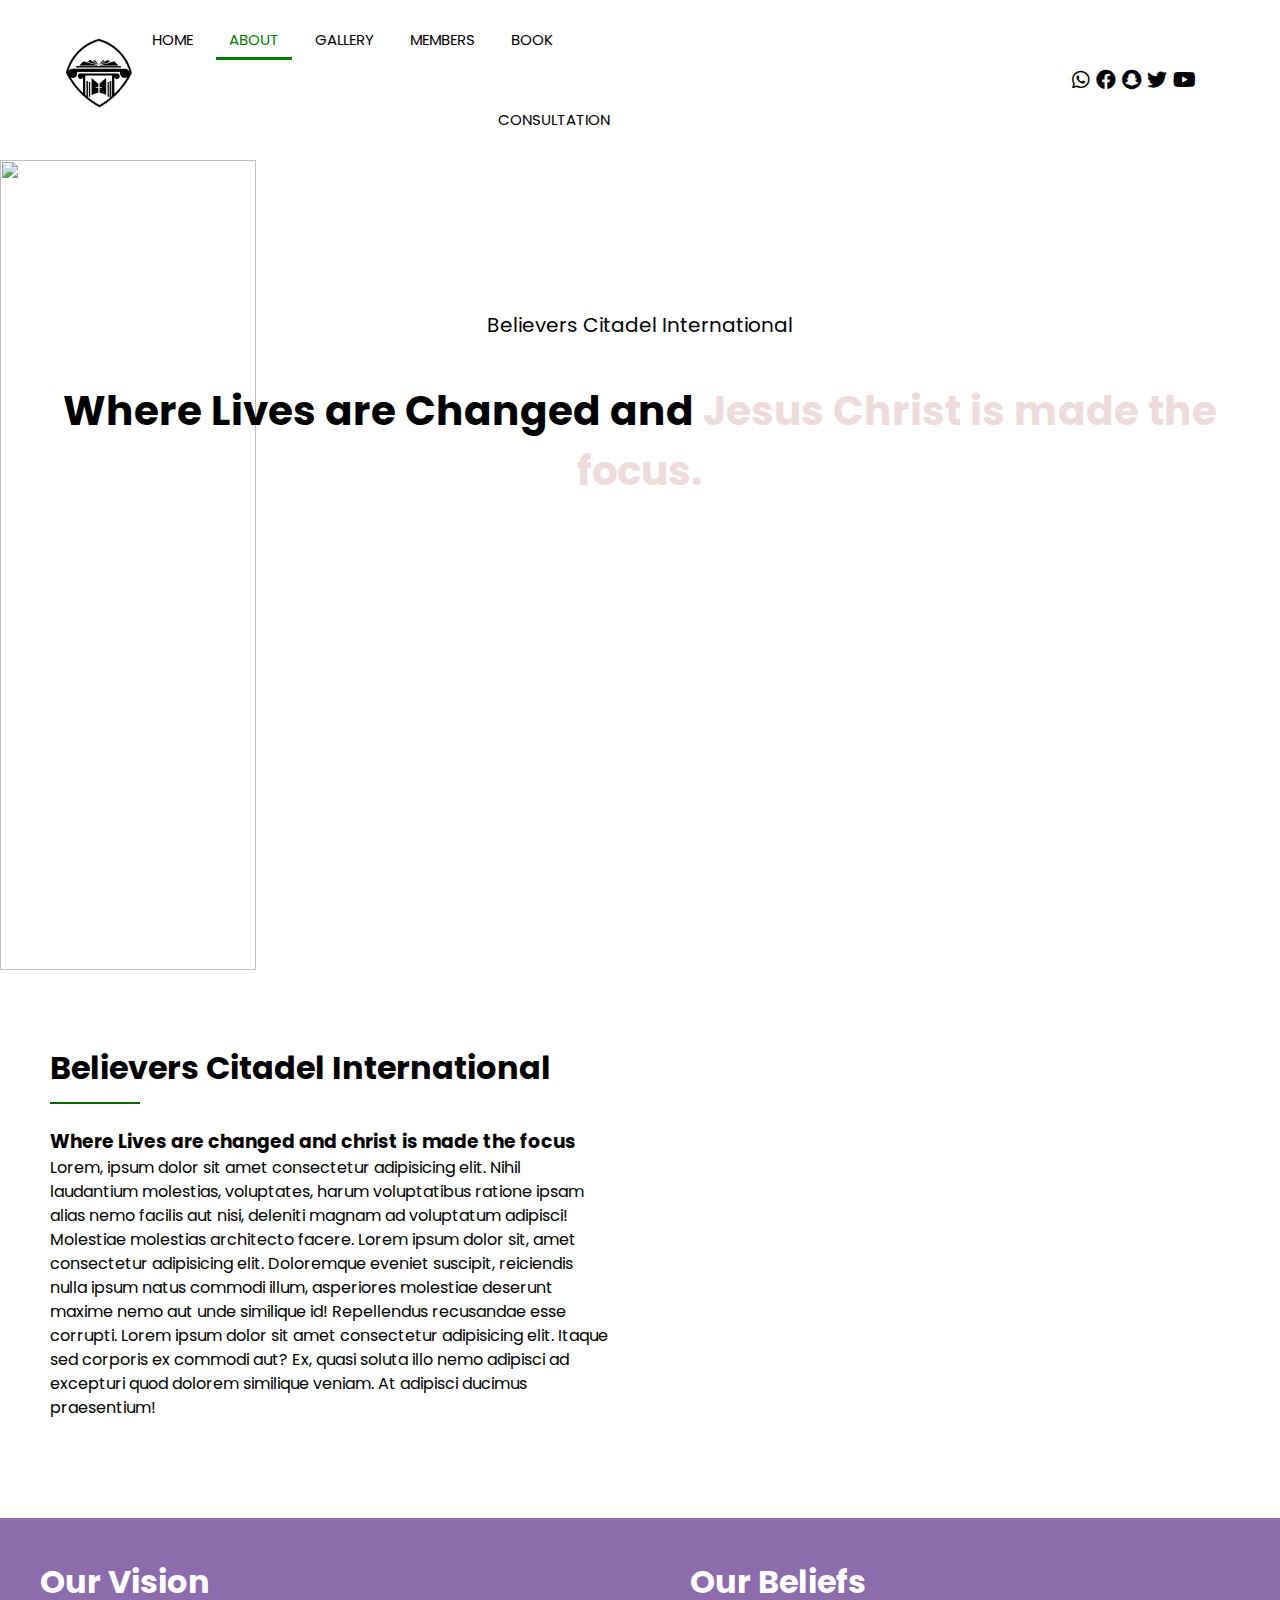
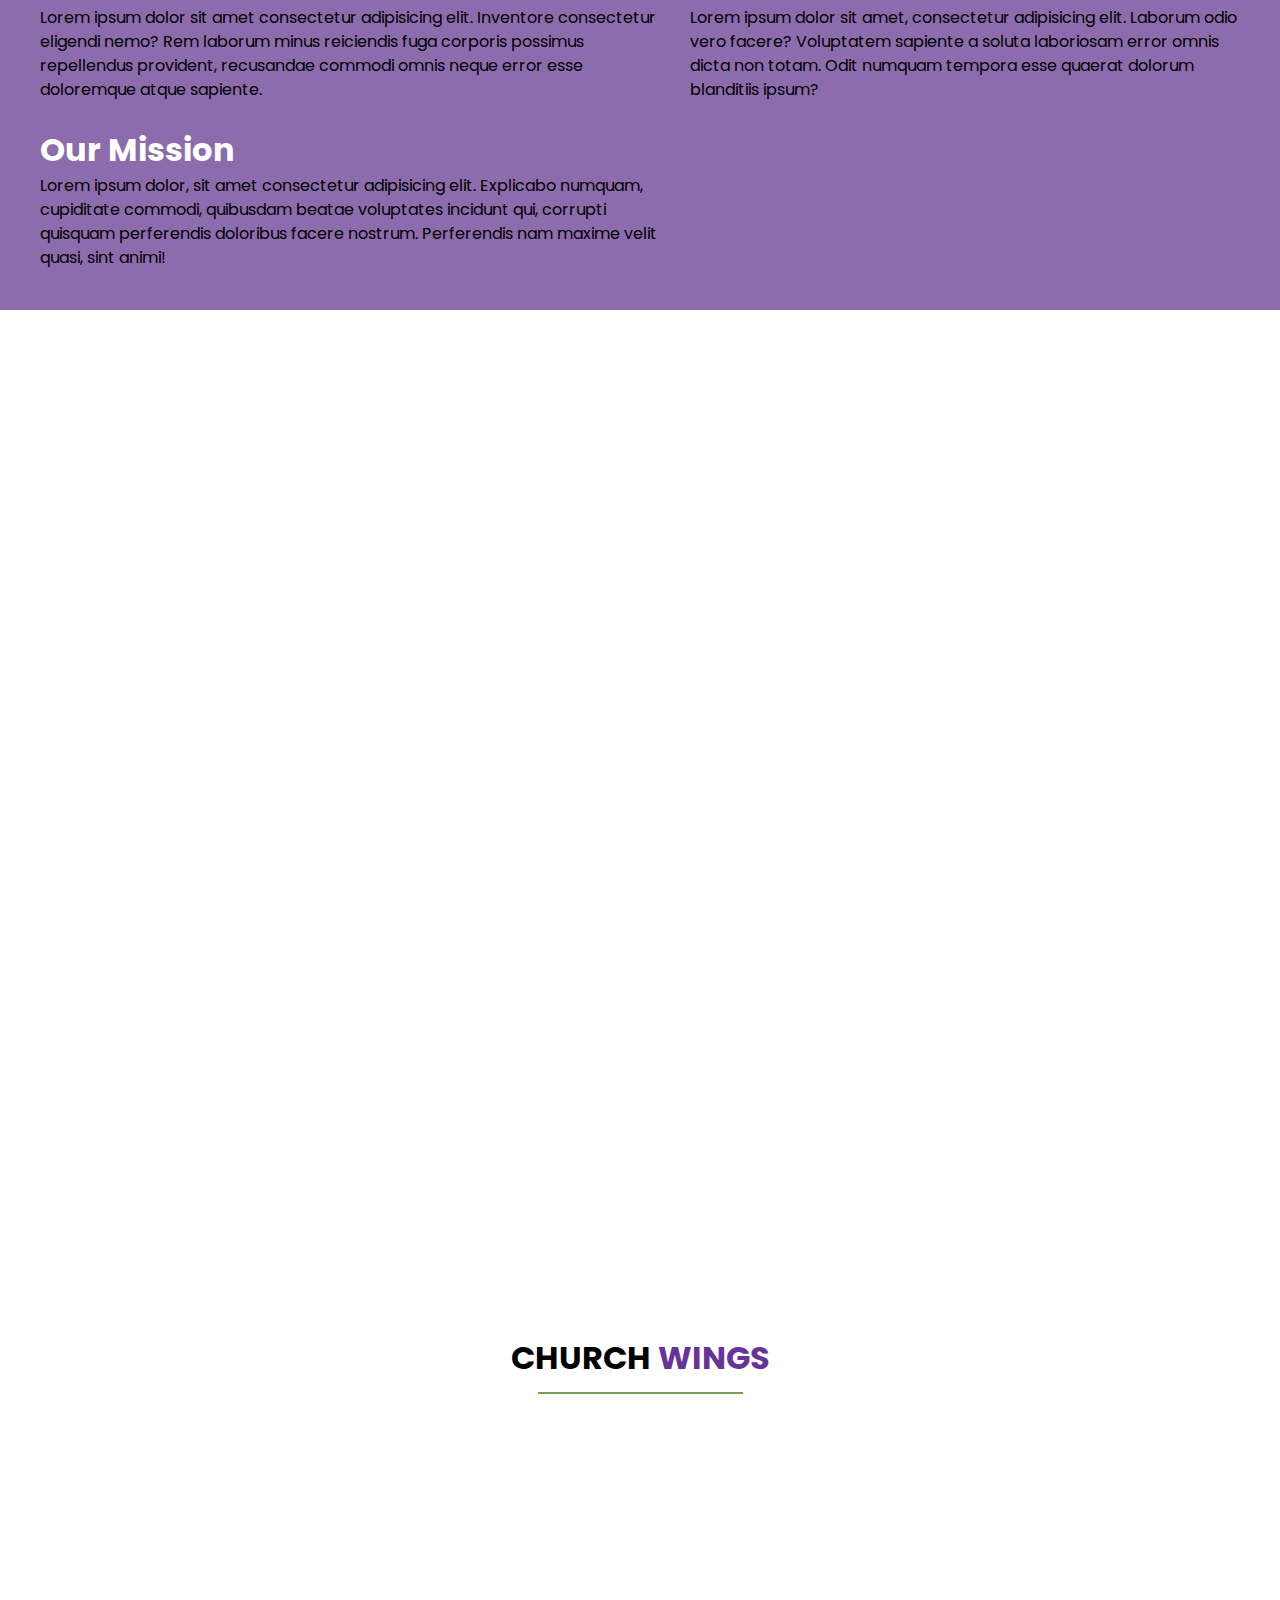
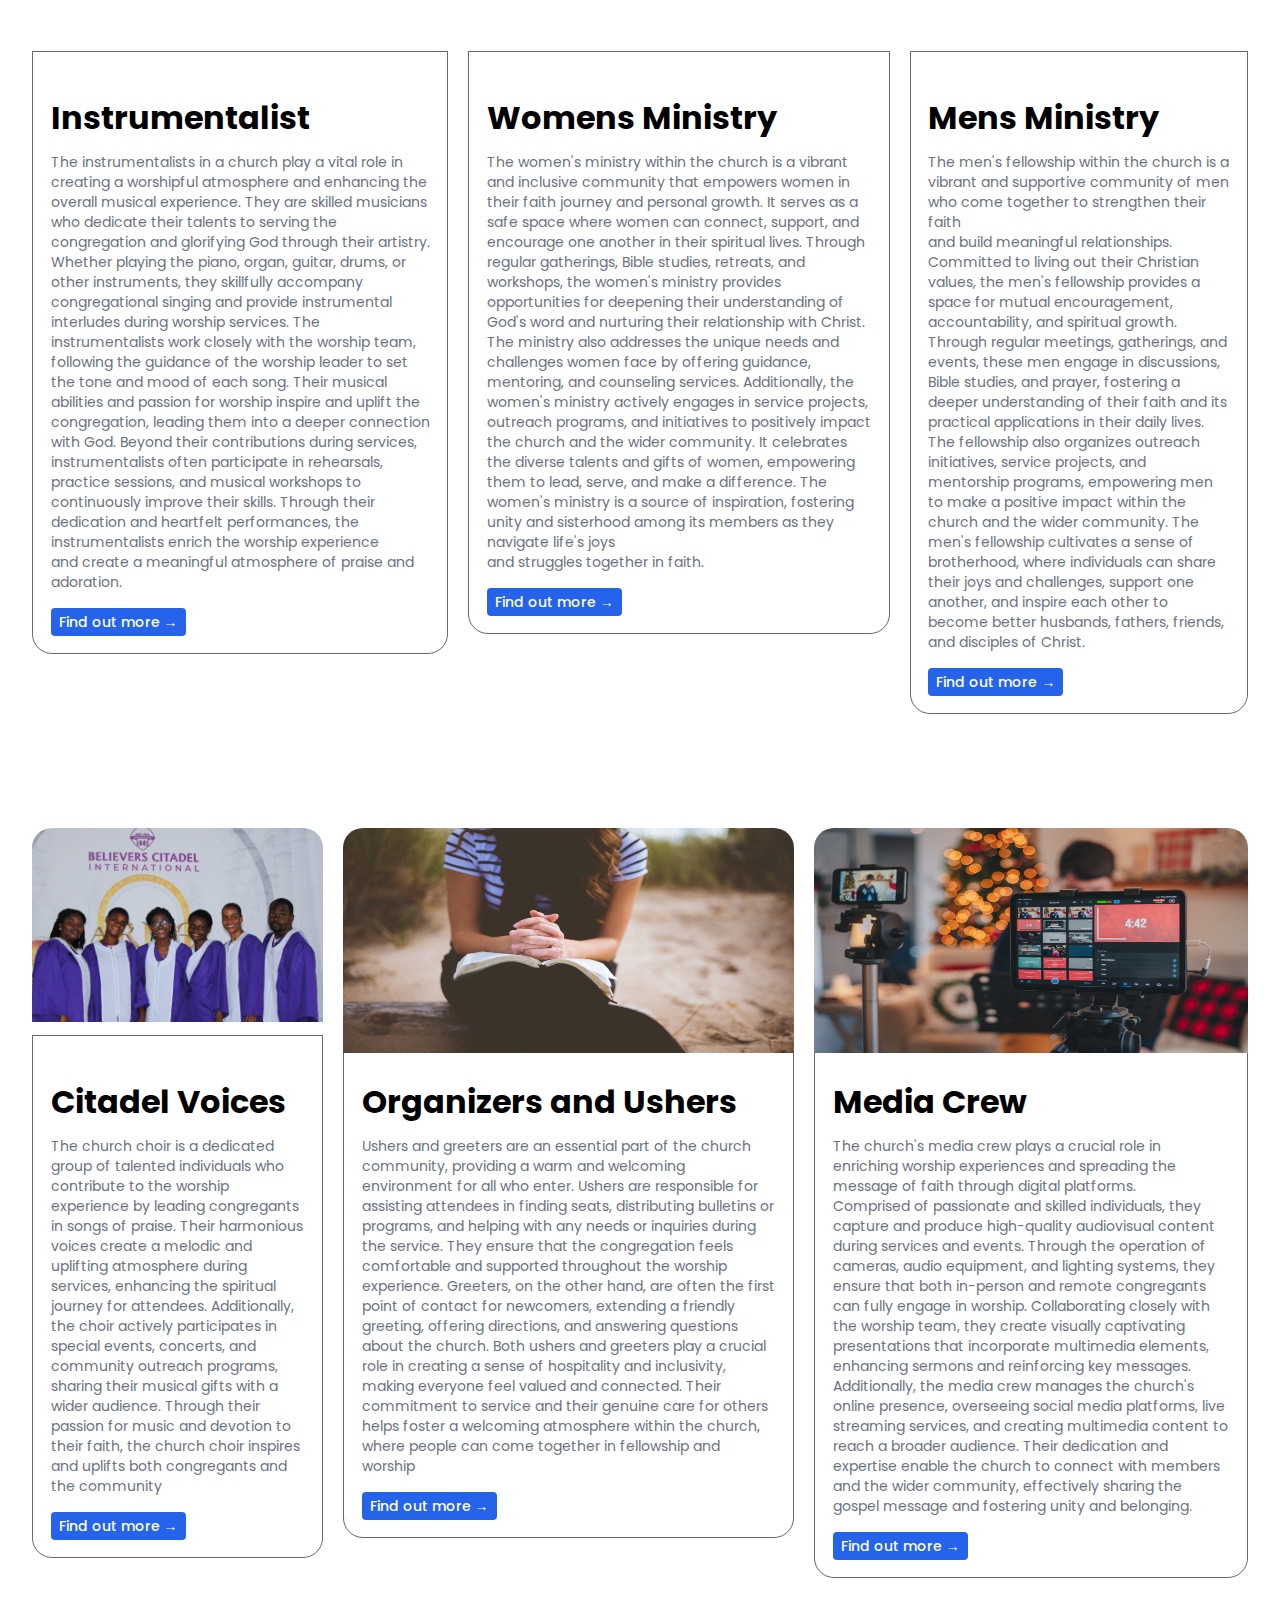
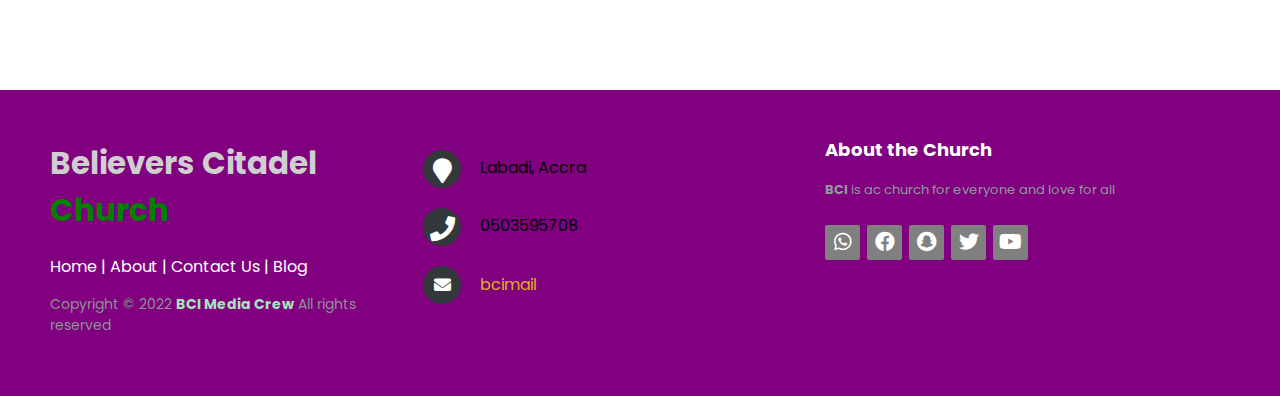
==== commit 1c659bfa: "c" ====
--- a/About.html
+++ b/About.html
@@ -55,11 +55,13 @@
         
         
         <figure>
-            <img src="assets/images/bannerimage2.jpg" alt="">
+            <img src="assets/images/try7.JPG" alt="">
+            <img src="assets/images/try4.jpg" alt="">
+            <img src="assets/images/try8.JPG" alt="">
             <img src="assets/images/gradient.jpg" alt="">
-            <img src="assets/images/hugo-fergusson-B7lZWiAX1p8-unsplash (1).jpg" alt="">
-            <img src="assets/images/hugo-fergusson-B7lZWiAX1p8-unsplash (1).jpg" alt="">
-            <img src="assets/images/hugo-fergusson-B7lZWiAX1p8-unsplash (1).jpg" alt="">
+            <img src="assets/images/allnight.JPG" alt="">
+            
+            
             
         </figure>
         <div class="overlay">
@@ -108,13 +110,13 @@
 
     <section class="newscreen">
         <div class="news">
-            <div class="txt">
+            <div class="txt"><br>
                 <h1>Believers Citadel International</h1><br>
                 <h3>Where Lives are changed and christ is made the focus</h3>
                 <p>Lorem, ipsum dolor sit amet consectetur adipisicing elit. Nihil laudantium molestias, voluptates, harum voluptatibus ratione ipsam alias nemo facilis aut nisi, deleniti magnam ad voluptatum adipisci! Molestiae molestias architecto facere. Lorem ipsum dolor sit, amet consectetur adipisicing elit. Doloremque eveniet suscipit, reiciendis nulla ipsum natus commodi illum, asperiores molestiae deserunt maxime nemo aut unde similique id! Repellendus recusandae esse corrupti. Lorem ipsum dolor sit amet consectetur adipisicing elit. Itaque sed corporis ex commodi aut? Ex, quasi soluta illo nemo adipisci ad excepturi quod dolorem similique veniam. At adipisci ducimus praesentium!</p>
-            </div>
+            </div><br>
             <div class="txtimg">
-                <img src="assets/images/auditorium.JPG" alt="">
+                <img src="assets/images/auditorium.JPG" alt=""><br>
             </div>
         </div>
 
@@ -131,12 +133,13 @@
             </div><br>
             <div class="lowertag">
                 <h1>Our Beliefs</h1>
+                
                 <p>Lorem ipsum dolor sit amet, consectetur adipisicing elit. Laborum odio vero facere? Voluptatem sapiente a soluta laboriosam error omnis dicta non totam. Odit numquam tempora esse quaerat dolorum blanditiis ipsum?</p>
-                <ul>
+                <!-- <ol>
                     <li>lorem</li>
                     <li>lorem</li>
                     <li>lorem</li>
-                </ul>
+                </ol> -->
             </div>
         </div>
     </section><br>
--- a/assets/css/about us.css
+++ b/assets/css/about us.css
@@ -4,7 +4,7 @@
     box-sizing: border-box;
     scroll-behavior: smooth;
   
-    /* list-style: none; */
+    
   }
   html,body{
     scroll-behavior: smooth;
@@ -1220,7 +1220,9 @@
 
 
 @media screen and (max-width:768px){
- 
+  .lowertag ul{
+    list-style-type: disc;
+  }
   .slideContent q {
     font-size: 29px;
   }
